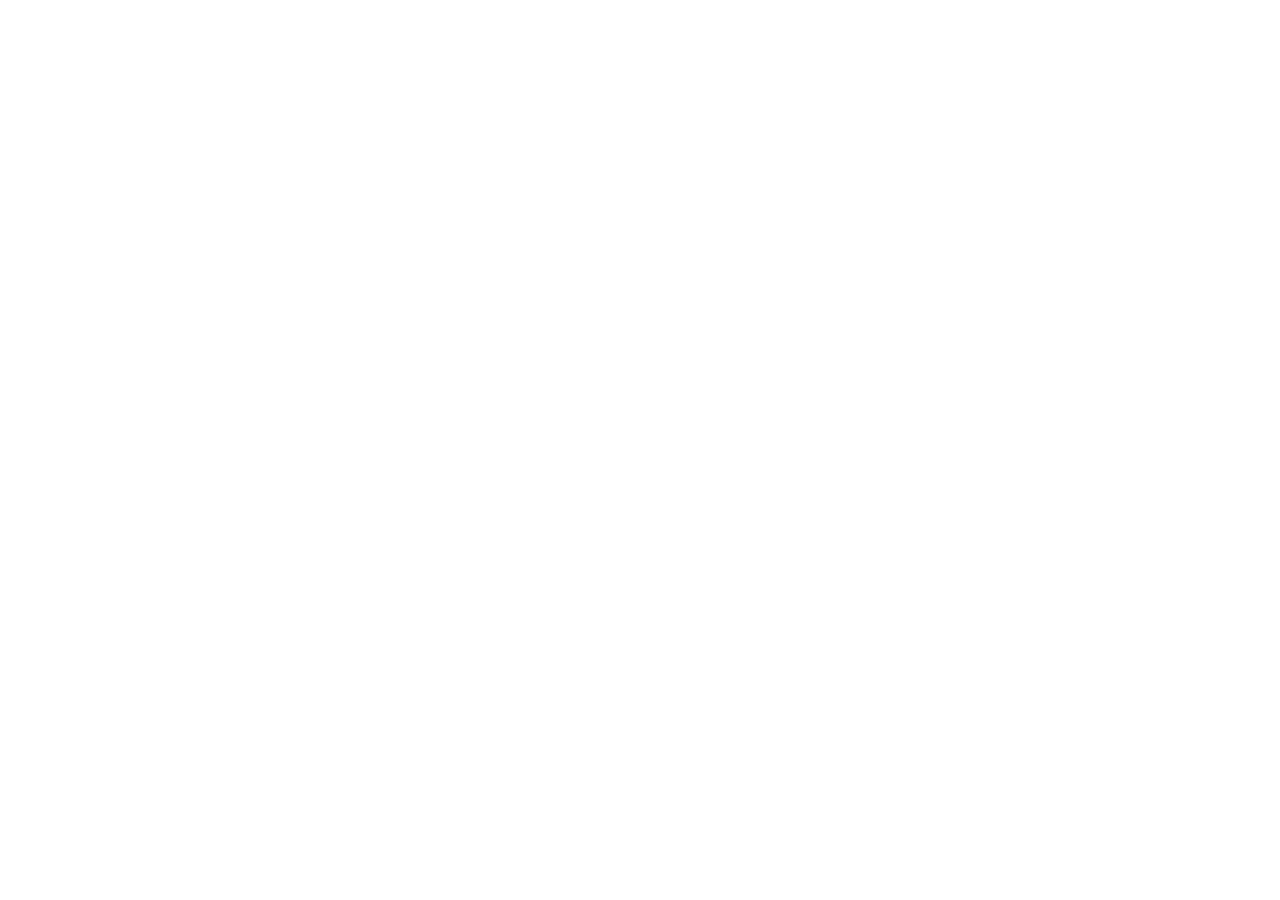
==== html-css/neuro-trainers/index.html @ c42f2a1c "Init project" ====
<!DOCTYPE html>
<html lang="ru">
  <head>
    <meta charset="UTF-8" />
    <meta name="viewport" content="width=device-width, initial-scale=1.0" />
    <title>Нейротренажеры</title>
    <link rel="stylesheet" href="assets/css/style.css" />
  </head>
  <body>
    <script src="assets/js/script.js"></script>
  </body>
</html>
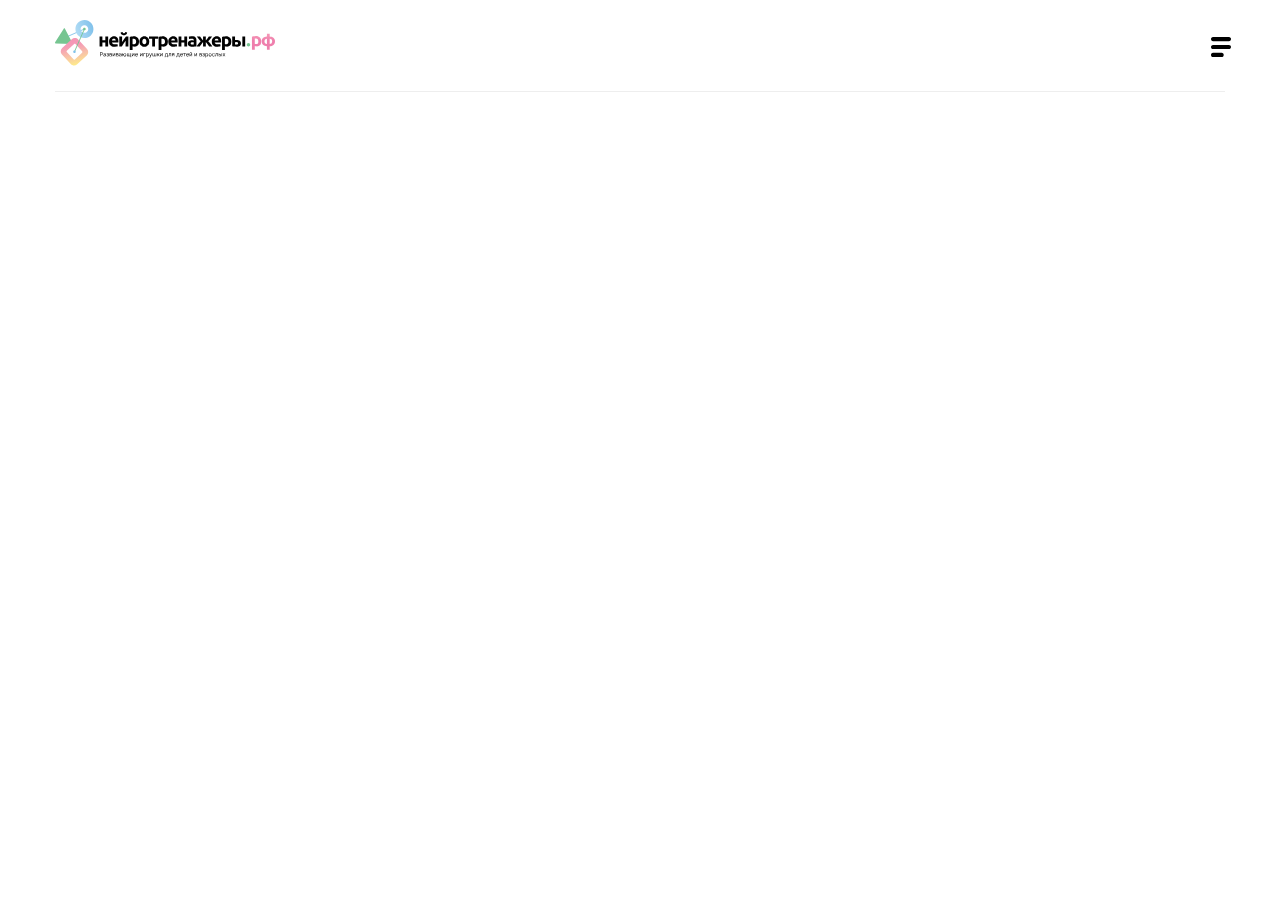
==== commit 85ca382c: "Add mobile menu" ====
--- a/html-css/neuro-trainers/index.html
+++ b/html-css/neuro-trainers/index.html
@@ -4,9 +4,121 @@
     <meta charset="UTF-8" />
     <meta name="viewport" content="width=device-width, initial-scale=1.0" />
     <title>Нейротренажеры</title>
+    <link rel="stylesheet" href="assets/css/fonts.css" />
     <link rel="stylesheet" href="assets/css/style.css" />
   </head>
   <body>
-    <script src="assets/js/script.js"></script>
+    <header class="header">
+      <div class="container">
+        <nav class="nav-mobile">
+          <a href="#" class="nav-mobile-logo-link">
+            <img src="assets/img/logo.svg" alt="" class="nav-mobile-logo-img" />
+          </a>
+          <button class="menu-toggle" id="menu-open">
+            <svg
+              width="20"
+              height="20"
+              viewBox="0 0 20 20"
+              fill="none"
+              xmlns="http://www.w3.org/2000/svg"
+            >
+              <path
+                d="M17.9155 12.0833C19.0668 12.0833 20 11.1506 20 10C20 8.84937 19.0668 7.91667 17.9155 7.91667H2.07348C-0.690119 8.02573 -0.692203 11.9733 2.07348 12.0833H17.9155Z"
+                fill="black"
+              />
+              <path
+                d="M2.07348 15.8333H10.6198C13.3834 15.9424 13.3855 19.89 10.6198 20H2.07348C-0.690119 19.8909 -0.692203 15.9433 2.07348 15.8333Z"
+                fill="black"
+              />
+              <path
+                d="M2.07348 0H17.9155C20.6791 0.109063 20.6812 4.05667 17.9155 4.16667H2.07348C-0.690119 4.0576 -0.692203 0.11 2.07348 0Z"
+                fill="black"
+              />
+            </svg>
+          </button>
+
+          <div class="mobile-menu-wrapper">
+            <div class="mobile-menu">
+              <button class="menu-toggle" id="menu-close">
+                <svg
+                  width="20"
+                  height="20"
+                  viewBox="0 0 20 20"
+                  fill="none"
+                  xmlns="http://www.w3.org/2000/svg"
+                >
+                  <path
+                    d="M17.9155 12.0833C19.0668 12.0833 20 11.1506 20 10C20 8.84937 19.0668 7.91667 17.9155 7.91667H2.07348C-0.690119 8.02573 -0.692203 11.9733 2.07348 12.0833H17.9155Z"
+                    fill="black"
+                  />
+                  <path
+                    d="M2.07348 15.8333H10.6198C13.3834 15.9424 13.3855 19.89 10.6198 20H2.07348C-0.690119 19.8909 -0.692203 15.9433 2.07348 15.8333Z"
+                    fill="black"
+                  />
+                  <path
+                    d="M2.07348 0H17.9155C20.6791 0.109063 20.6812 4.05667 17.9155 4.16667H2.07348C-0.690119 4.0576 -0.692203 0.11 2.07348 0Z"
+                    fill="black"
+                  />
+                </svg>
+              </button>
+              <ul class="mobile-menu-list">
+                <li class="mobile-menu-item">
+                  <a href="#" class="mobile-menu-link">Главная</a>
+                </li>
+                <li class="mobile-menu-item">
+                  <a href="#" class="mobile-menu-link">О компании</a>
+                </li>
+                <li class="mobile-menu-item">
+                  <a href="#" class="mobile-menu-link">Покупателям</a>
+                </li>
+                <li class="mobile-menu-item">
+                  <a href="#" class="mobile-menu-link">Доставка и оплата</a>
+                </li>
+                <li class="mobile-menu-item">
+                  <a href="#" class="mobile-menu-link">Акции</a>
+                </li>
+                <li class="mobile-menu-item">
+                  <a href="#" class="mobile-menu-link">Блог</a>
+                </li>
+                <li class="mobile-menu-item">
+                  <a href="#" class="mobile-menu-link">Контакты</a>
+                </li>
+              </ul>
+
+              <ul class="socials">
+                <li class="socials-item">
+                  <a href="#" class="socials-link">
+                    <img
+                      src="assets/img/icon-vk.svg"
+                      alt="Icon VK"
+                      class="socials-icon"
+                    />
+                  </a>
+                </li>
+                <li class="socials-item">
+                  <a href="#" class="socials-link">
+                    <img
+                      src="assets/img/icon-instagram.svg"
+                      alt="Icon VK"
+                      class="socials-icon"
+                    />
+                  </a>
+                </li>
+                <li class="socials-item">
+                  <a href="#" class="socials-link">
+                    <img
+                      src="assets/img/icon-whatsapp.svg"
+                      alt="Icon VK"
+                      class="socials-icon"
+                    />
+                  </a>
+                </li>
+              </ul>
+            </div>
+          </div>
+        </nav>
+      </div>
+    </header>
+    <script src="js/main.js"></script>
   </body>
 </html>
--- a/html-css/neuro-trainers/assets/css/fonts.css
+++ b/html-css/neuro-trainers/assets/css/fonts.css
@@ -0,0 +1,72 @@
+@font-face {
+  font-family: "Blogger Sans";
+  src: local("Blogger Sans Medium"), local("BloggerSans-Medium"),
+    url("../fonts/Bloggersansmedium.woff2") format("woff2"),
+    url("../fonts/Bloggersansmedium.woff") format("woff"),
+    url("../fonts/Bloggersansmedium.ttf") format("truetype");
+  font-weight: 500;
+  font-style: normal;
+}
+@font-face {
+  font-family: "Blogger Sans";
+  src: local("Blogger Sans Medium Italic"), local("BloggerSans-MediumItalic"),
+    url("../fonts/Bloggersansmediumitalic.woff2") format("woff2"),
+    url("../fonts/Bloggersansmediumitalic.woff") format("woff"),
+    url("../fonts/Bloggersansmediumitalic.ttf") format("truetype");
+  font-weight: 500;
+  font-style: italic;
+}
+@font-face {
+  font-family: "Blogger Sans";
+  src: local("Blogger Sans Italic"), local("BloggerSans-Italic"),
+    url("../fonts/Bloggersansitalic.woff2") format("woff2"),
+    url("../fonts/Bloggersansitalic.woff") format("woff"),
+    url("../fonts/Bloggersansitalic.ttf") format("truetype");
+  font-weight: 400;
+  font-style: italic;
+}
+@font-face {
+  font-family: "Blogger Sans";
+  src: local("Blogger Sans Light"), local("BloggerSans-Light"),
+    url("../fonts/Bloggersanslight.woff2") format("woff2"),
+    url("../fonts/Bloggersanslight.woff") format("woff"),
+    url("../fonts/Bloggersanslight.ttf") format("truetype");
+  font-weight: 300;
+  font-style: normal;
+}
+@font-face {
+  font-family: "Blogger Sans";
+  src: local("Blogger Sans"), local("BloggerSans"),
+    url("../fonts/Bloggersans.woff2") format("woff2"),
+    url("../fonts/Bloggersans.woff") format("woff"),
+    url("../fonts/Bloggersans.ttf") format("truetype");
+  font-weight: 400;
+  font-style: normal;
+}
+@font-face {
+  font-family: "Blogger Sans";
+  src: local("Blogger Sans Bold Italic"), local("BloggerSans-BoldItalic"),
+    url("../fonts/Bloggersansbolditalic.woff2") format("woff2"),
+    url("../fonts/Bloggersansbolditalic.woff") format("woff"),
+    url("../fonts/Bloggersansbolditalic.ttf") format("truetype");
+  font-weight: 700;
+  font-style: italic;
+}
+@font-face {
+  font-family: "Blogger Sans";
+  src: local("Blogger Sans Bold"), local("BloggerSans-Bold"),
+    url("../fonts/Bloggersansbold.woff2") format("woff2"),
+    url("../fonts/Bloggersansbold.woff") format("woff"),
+    url("../fonts/Bloggersansbold.ttf") format("truetype");
+  font-weight: 700;
+  font-style: normal;
+}
+@font-face {
+  font-family: "Blogger Sans";
+  src: local("Blogger Sans Light Italic"), local("BloggerSans-LightItalic"),
+    url("../fonts/Bloggersanslightitalic.woff2") format("woff2"),
+    url("../fonts/Bloggersanslightitalic.woff") format("woff"),
+    url("../fonts/Bloggersanslightitalic.ttf") format("truetype");
+  font-weight: 300;
+  font-style: italic;
+}
--- a/html-css/neuro-trainers/assets/css/style.css
+++ b/html-css/neuro-trainers/assets/css/style.css
@@ -0,0 +1,105 @@
+html {
+  box-sizing: border-box;
+}
+
+*,
+*::before,
+*::after {
+  box-sizing: inherit;
+}
+
+body {
+  margin: 0;
+  padding: 0;
+  font-family: "Blogger Sans", Arial, sans-serif;
+}
+
+.container {
+  max-width: 1200px;
+  margin: 0 auto;
+  padding: 0 15px;
+}
+
+.nav-mobile {
+  display: flex;
+  justify-content: space-between;
+  align-items: center;
+  padding: 20px 0;
+  border-bottom: 1px solid #eee;
+}
+
+.nav-mobile-logo-img {
+  width: 220px;
+}
+
+.menu-toggle {
+  width: 20px;
+  height: 20px;
+  background-color: transparent;
+  border: none;
+}
+
+.mobile-menu-wrapper {
+  display: none;
+  background-color: rgba(0, 0, 0, 0.5);
+  position: fixed;
+  top: 0;
+  left: 0;
+  right: 0;
+  bottom: 0;
+}
+
+.mobile-menu {
+  position: absolute;
+  left: 50px;
+  right: 0;
+  min-height: 100vh;
+  padding-left: 50px;
+  padding-top: 22px;
+
+  background-color: #fff;
+}
+
+.mobile-menu .menu-toggle {
+  position: absolute;
+  top: 35px;
+  right: 15px;
+  width: 20px;
+  height: 20px;
+}
+
+.mobile-menu-list {
+  list-style: none;
+  padding: 0;
+  margin: 0;
+  margin-bottom: 30px;
+}
+
+.mobile-menu-link {
+  text-decoration: none;
+  font-size: 18px;
+  line-height: 40px;
+  color: #333;
+}
+
+.mobile-menu-wrapper.active {
+  display: block;
+}
+
+.socials {
+  list-style: none;
+  padding: 0;
+  margin: 0;
+}
+
+.socials-icon {
+  width: 16px;
+  height: 16px;
+  object-fit: contain;
+}
+
+.mobile-menu .socials {
+  display: flex;
+  align-items: center;
+  gap: 20px;
+}
